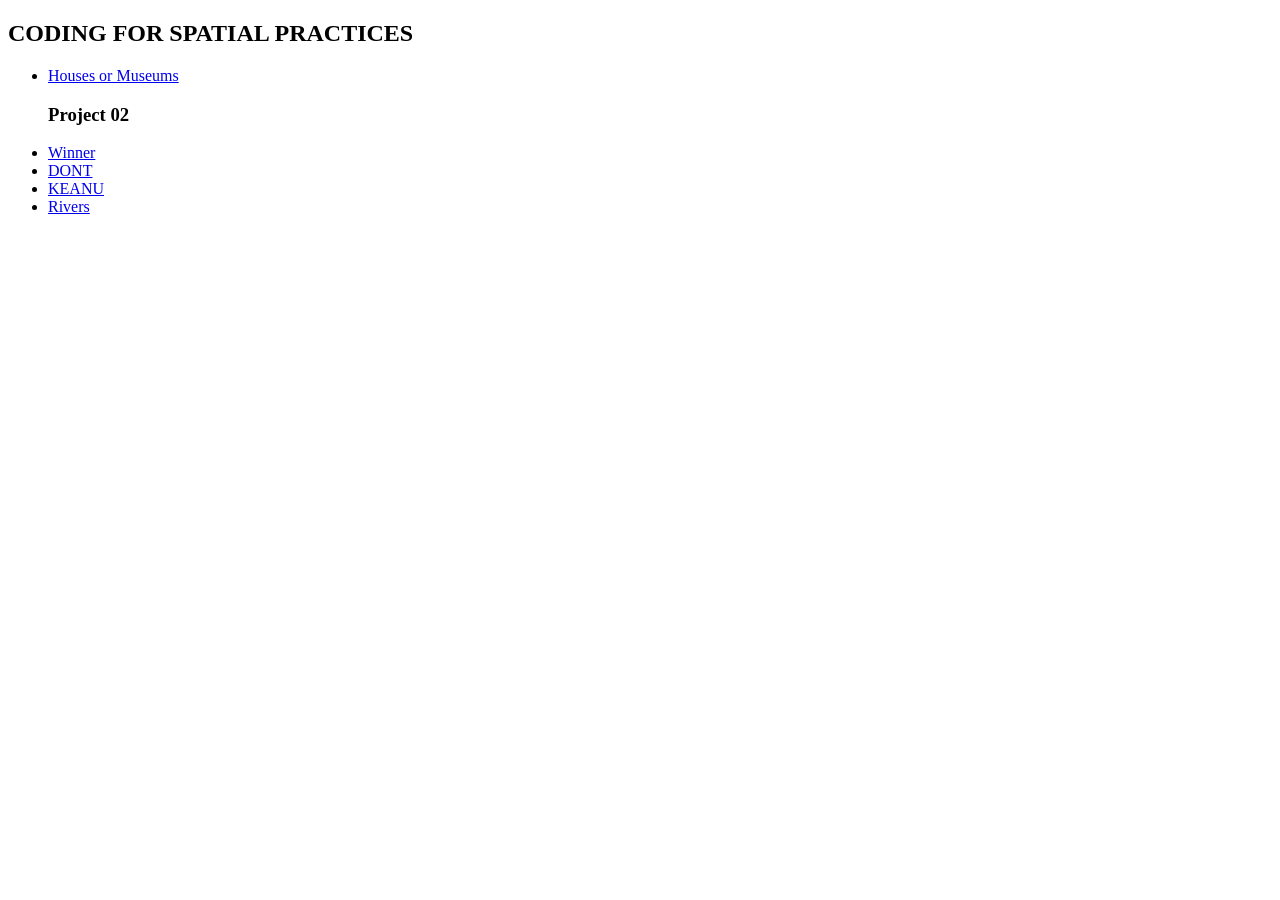
==== index.html @ 893d1ae6 "Update index.html" ====
<!DOCTYPE html>
<html lang="en">
<head>
    <meta charset="UTF-8">
    <meta name="viewport" content="width=device-width, initial-scale=1.0">
    <title>Document</title>
</head>
<body>
  <h2>CODING FOR SPATIAL PRACTICES</h2>
  <ul>
    <li><a href="exercise-02/index.html">Houses or Museums</a></li>
    <h3>Project 02</h3>
    <li><a href="Project-02/index.html">Winner</a></li>
    <li><a href="Project-02/index2.html">DONT</a></li>
    <li><a href="Project-02/index3.html">KEANU</a></li>
    <li><a href="Project-02/index4.html">Rivers</a></li>

  </ul>



</body>
</html>
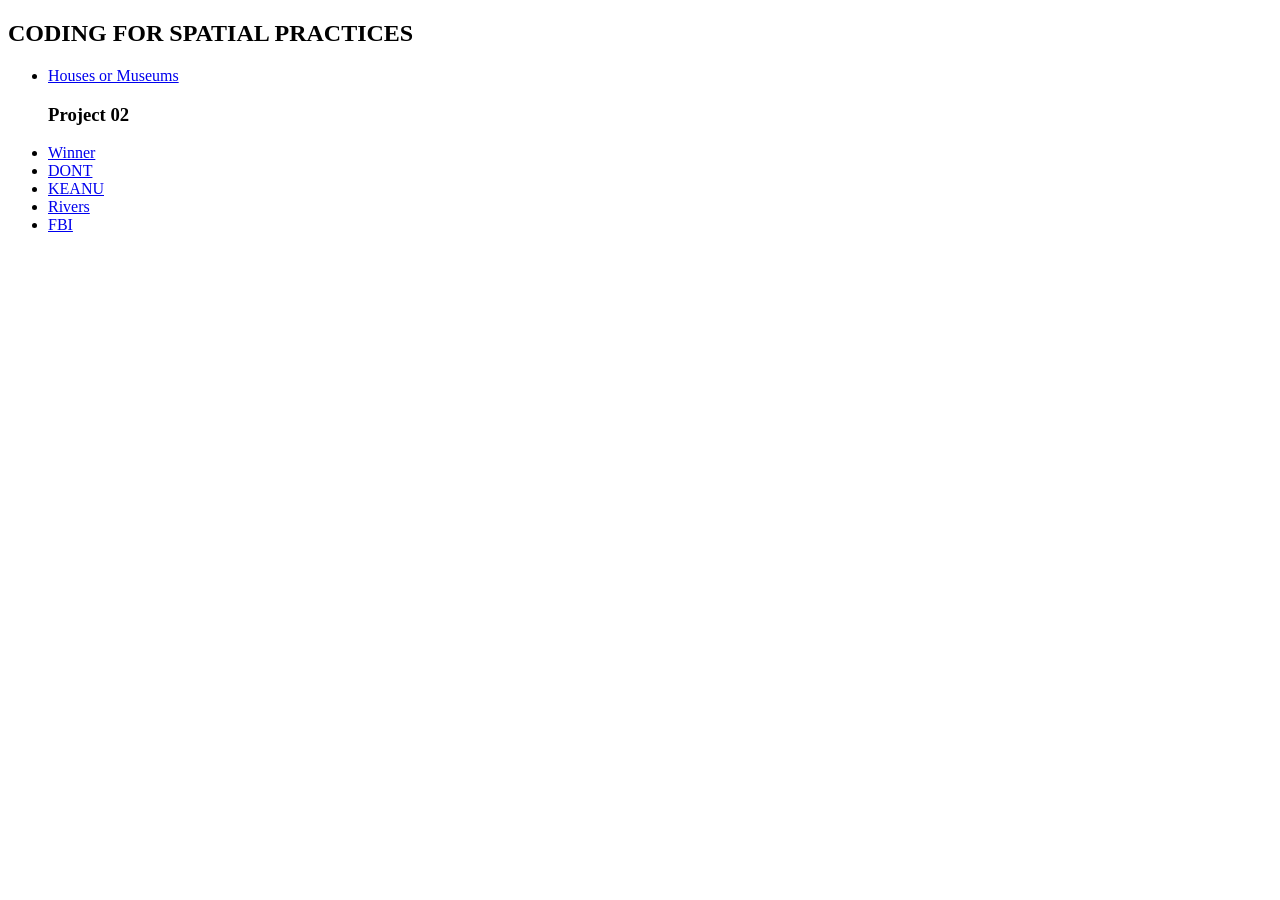
==== commit bd2d419c: "Update index.html" ====
--- a/index.html
+++ b/index.html
@@ -14,6 +14,7 @@
     <li><a href="Project-02/index2.html">DONT</a></li>
     <li><a href="Project-02/index3.html">KEANU</a></li>
     <li><a href="Project-02/index4.html">Rivers</a></li>
+    <li><a href="Project-02/index5.html">FBI</a></li>
 
   </ul>
 
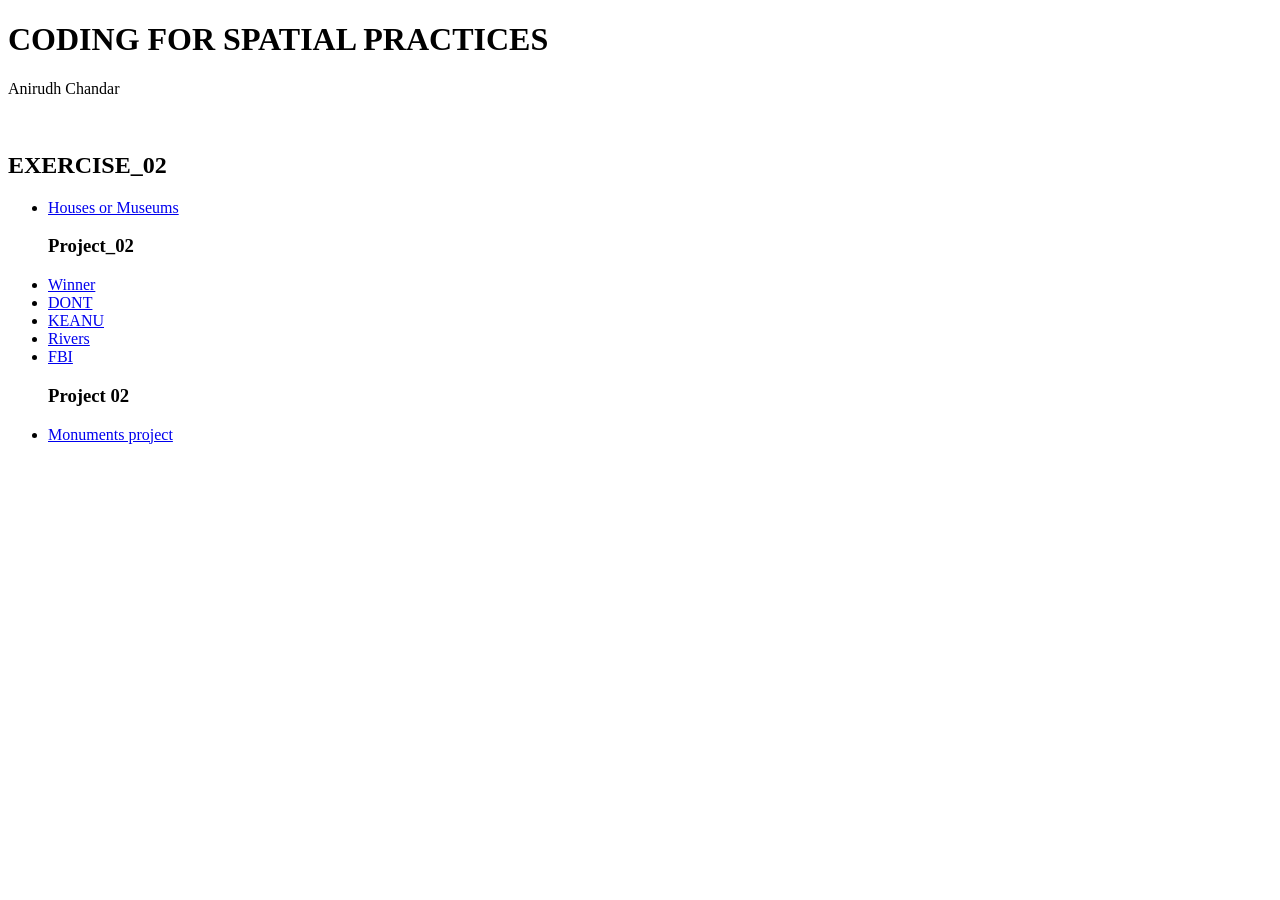
==== commit 580291f5: "Update index.html" ====
--- a/index.html
+++ b/index.html
@@ -6,19 +6,25 @@
     <title>Document</title>
 </head>
 <body>
-  <h2>CODING FOR SPATIAL PRACTICES</h2>
-  <ul>
+  <h1>CODING FOR SPATIAL PRACTICES</h1>
+  <p class="sub-tite">Anirudh Chandar</p>
+  <br>
+  <h2>EXERCISE_02</h2>
+  <ul class="links">
     <li><a href="exercise-02/index.html">Houses or Museums</a></li>
-    <h3>Project 02</h3>
+
+
+    <h3>Project_02</h3>
     <li><a href="Project-02/index.html">Winner</a></li>
     <li><a href="Project-02/index2.html">DONT</a></li>
     <li><a href="Project-02/index3.html">KEANU</a></li>
     <li><a href="Project-02/index4.html">Rivers</a></li>
     <li><a href="Project-02/index5.html">FBI</a></li>
 
+    <h3>Project 02</h3>
+    <li><a href="Project-03/index.html">Monuments project</a></li>
+
   </ul>
-
-
 
 </body>
 </html>
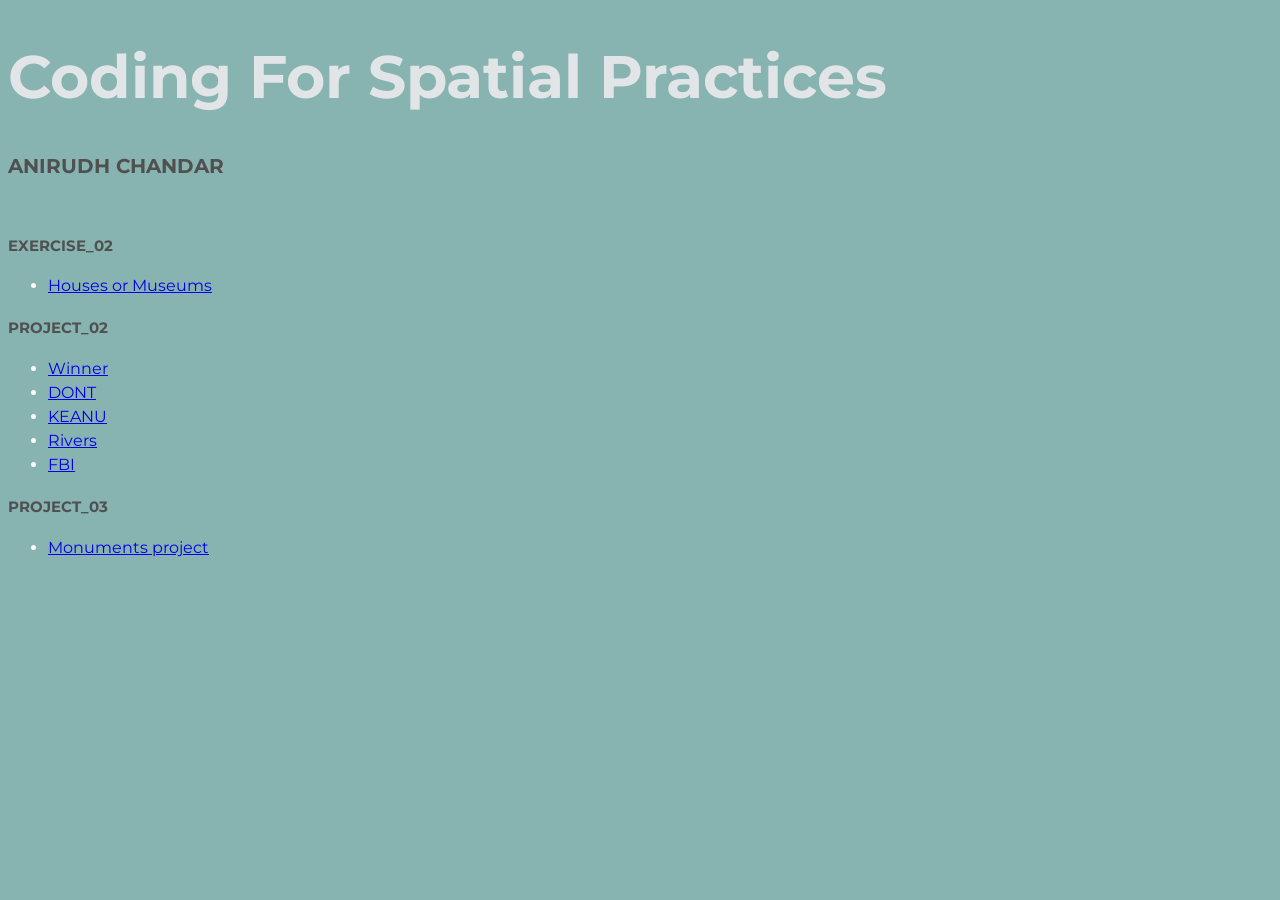
==== commit 351fbf48: "Update index.html" ====
--- a/index.html
+++ b/index.html
@@ -4,24 +4,32 @@
     <meta charset="UTF-8">
     <meta name="viewport" content="width=device-width, initial-scale=1.0">
     <title>Document</title>
+    <link rel="stylesheet" href="homepage_style.css">
 </head>
 <body>
-  <h1>CODING FOR SPATIAL PRACTICES</h1>
-  <p class="sub-tite">Anirudh Chandar</p>
+  <h2 class="title">Coding For Spatial Practices</h2>
+<strong>
+  <p class="sub-title">ANIRUDH CHANDAR</p>
+</strong>
   <br>
-  <h2>EXERCISE_02</h2>
+
+  <h4>EXERCISE_02</h4>
   <ul class="links">
     <li><a href="exercise-02/index.html">Houses or Museums</a></li>
+  </ul>
 
-
-    <h3>Project_02</h3>
+  <h4>PROJECT_02</h4>
+  <ul class="links"> 
     <li><a href="Project-02/index.html">Winner</a></li>
     <li><a href="Project-02/index2.html">DONT</a></li>
     <li><a href="Project-02/index3.html">KEANU</a></li>
     <li><a href="Project-02/index4.html">Rivers</a></li>
     <li><a href="Project-02/index5.html">FBI</a></li>
+  </ul>
 
-    <h3>Project 02</h3>
+<h4>PROJECT_03</h4>
+
+  <ul class="links">
     <li><a href="Project-03/index.html">Monuments project</a></li>
 
   </ul>
--- a/homepage_style.css
+++ b/homepage_style.css
@@ -0,0 +1,30 @@
+  
+@import url('https://fonts.googleapis.com/css2?family=Montserrat:wght@100;300&display=swap');
+
+.title {
+    color:#e2e5e7;
+    font-size:60px;
+    font-family: 'Montserrat', sans-serif;
+    line-height: 0.9em;  
+}
+
+.sub-title {
+    color: #505050;
+    font-size:20px;
+    font-family: 'Montserrat', sans-serif;
+}
+
+h4 {
+    color:#505050;
+    font-family: 'Montserrat', sans-serif;
+    font-size:15px;
+}
+
+.links {
+    line-height: 1.5em;
+    font-family: 'Montserrat', sans-serif;
+    color: #fffefb
+}
+body {
+    background-color:#87b3b0
+}
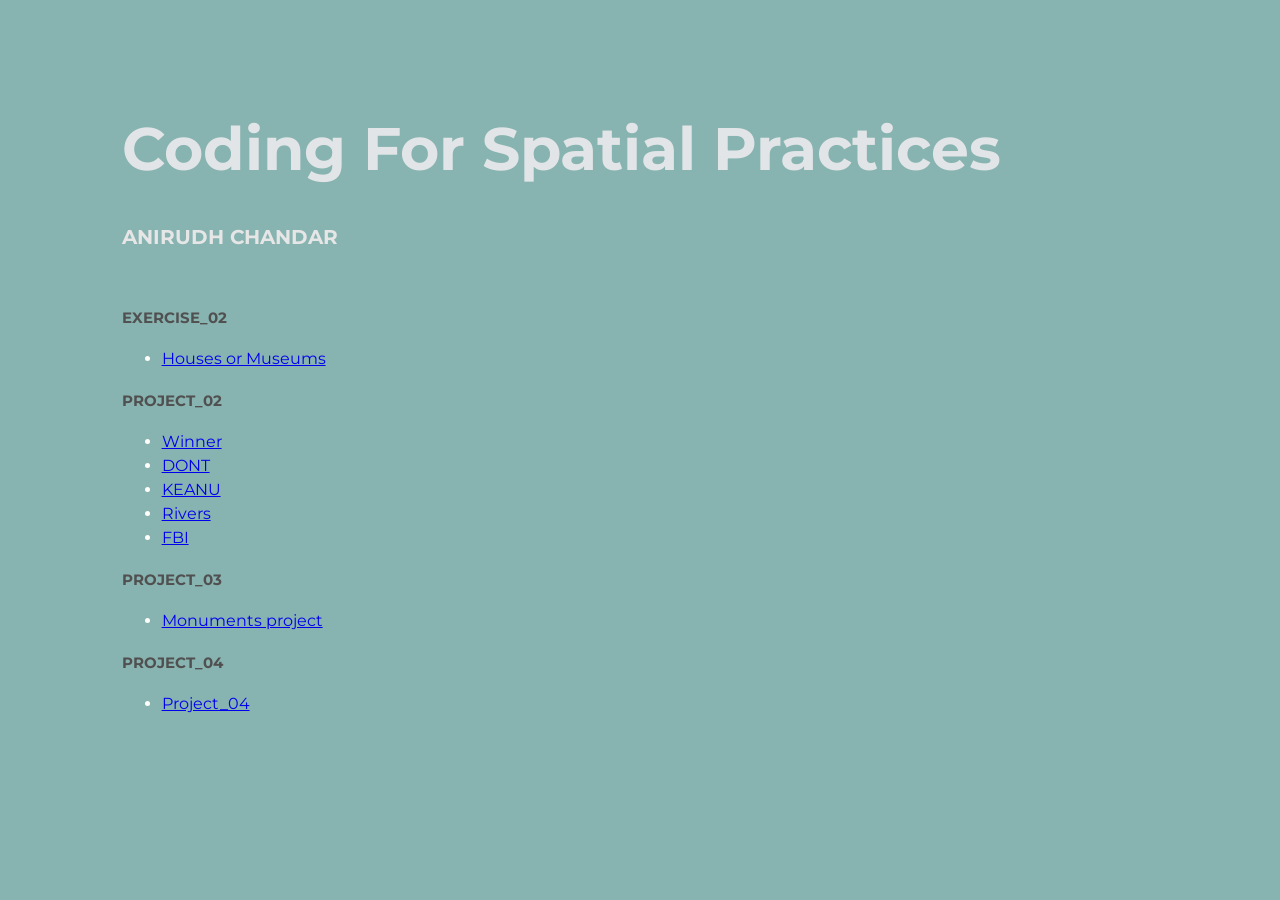
==== commit 151f29ad: "Update index.html" ====
--- a/index.html
+++ b/index.html
@@ -34,5 +34,12 @@
 
   </ul>
 
+<h4>PROJECT_04</h4>
+
+  <ul class="links">
+    <li><a href="Project-04/index.html">Project_04</a></li>
+
+</ul>
+
 </body>
 </html>
--- a/homepage_style.css
+++ b/homepage_style.css
@@ -1,5 +1,11 @@
   
 @import url('https://fonts.googleapis.com/css2?family=Montserrat:wght@100;300&display=swap');
+
+body,
+html{
+  font-family: 'Montserrat', sans-serif;
+  margin: 5%;
+}
 
 .title {
     color:#e2e5e7;
@@ -9,7 +15,7 @@
 }
 
 .sub-title {
-    color: #505050;
+    color: #e6e6e6;
     font-size:20px;
     font-family: 'Montserrat', sans-serif;
 }
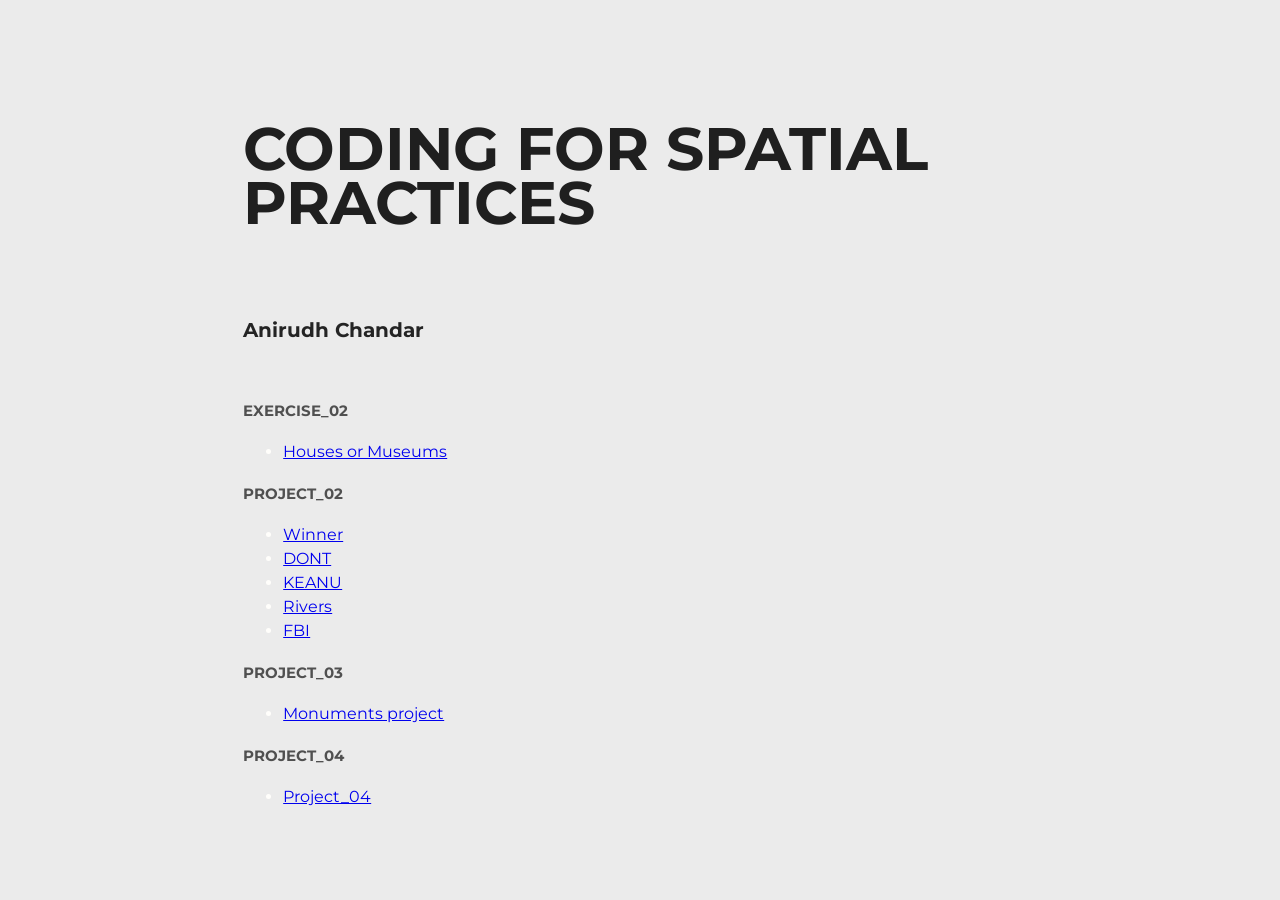
==== commit 3055aa1e: "Update index.html" ====
--- a/index.html
+++ b/index.html
@@ -7,9 +7,10 @@
     <link rel="stylesheet" href="homepage_style.css">
 </head>
 <body>
-  <h2 class="title">Coding For Spatial Practices</h2>
+  <h2 class="title">CODING FOR SPATIAL PRACTICES</h2>
 <strong>
-  <p class="sub-title">ANIRUDH CHANDAR</p>
+  <br>
+  <p class="sub-title">Anirudh Chandar</p>
 </strong>
   <br>
 
@@ -37,7 +38,7 @@
 <h4>PROJECT_04</h4>
 
   <ul class="links">
-    <li><a href="Project-04/index.html">Project_04</a></li>
+    <li><a href="Project-05/index.html">Project_04</a></li>
 
 </ul>
 
--- a/homepage_style.css
+++ b/homepage_style.css
@@ -4,18 +4,19 @@
 body,
 html{
   font-family: 'Montserrat', sans-serif;
-  margin: 5%;
+    margin-top: 5%;
+    margin-left: 10%;
 }
 
 .title {
-    color:#e2e5e7;
+    color:#1f1f1f;
     font-size:60px;
     font-family: 'Montserrat', sans-serif;
     line-height: 0.9em;  
 }
 
 .sub-title {
-    color: #e6e6e6;
+    color: #242424;
     font-size:20px;
     font-family: 'Montserrat', sans-serif;
 }
@@ -32,5 +33,7 @@
     color: #fffefb
 }
 body {
-    background-color:#87b3b0
-}+    background-color:#ebebeb
+}
+
+/* background-color:#87b3b0 */ 
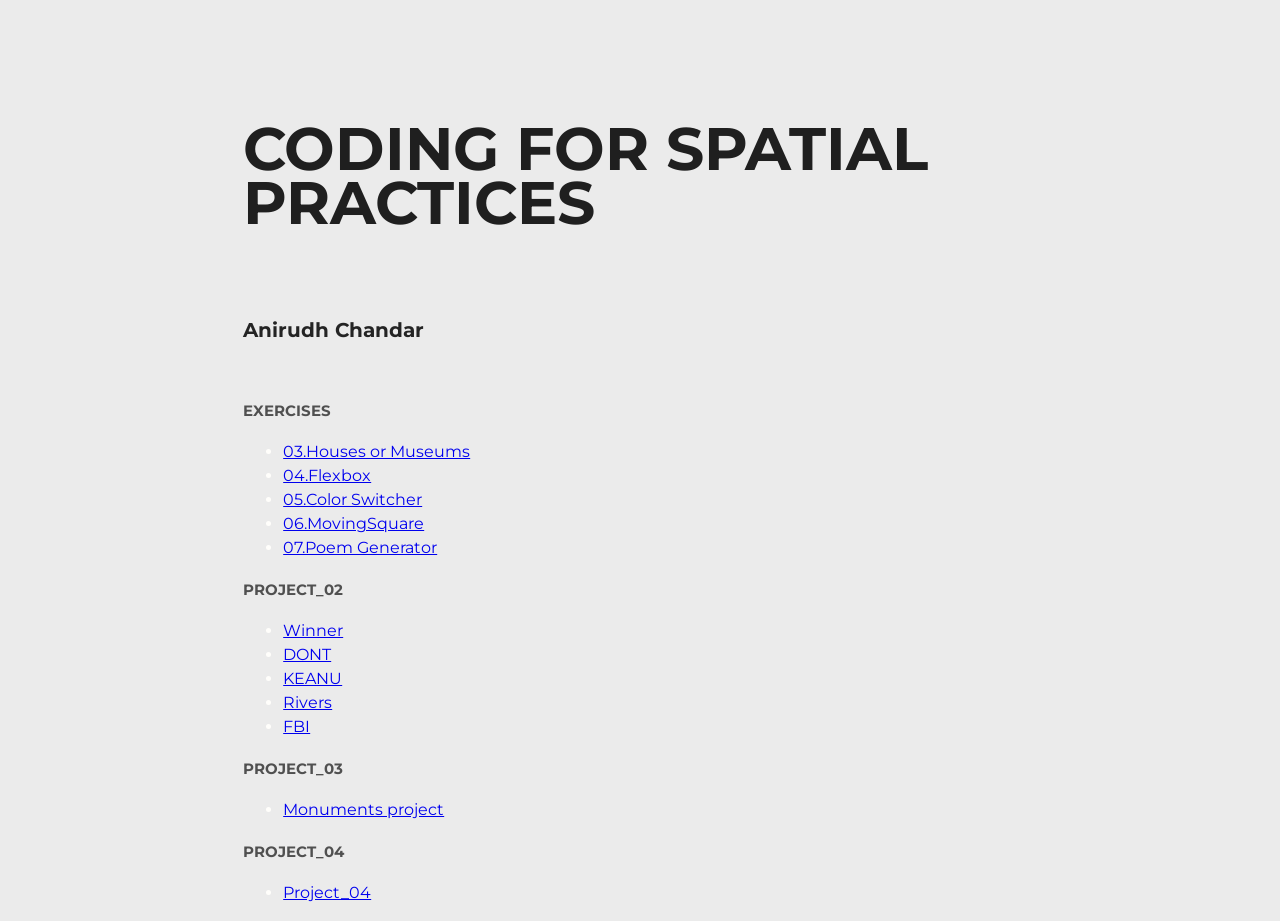
==== commit 35fd130c: "Update index.html" ====
--- a/index.html
+++ b/index.html
@@ -14,9 +14,13 @@
 </strong>
   <br>
 
-  <h4>EXERCISE_02</h4>
+  <h4>EXERCISES</h4>
   <ul class="links">
-    <li><a href="exercise-02/index.html">Houses or Museums</a></li>
+    <li><a href="exercise-02/index.html">03.Houses or Museums</a></li>
+    <li><a href="exercise-04/index.html">04.Flexbox</a></li>
+    <li><a href="exercise-05/index.html">05.Color Switcher</a></li>
+    <li><a href="exercise-06/index.html">06.MovingSquare</a></li>
+    <li><a href="exercise-07/index.html">07.Poem Generator</a></li>
   </ul>
 
   <h4>PROJECT_02</h4>
